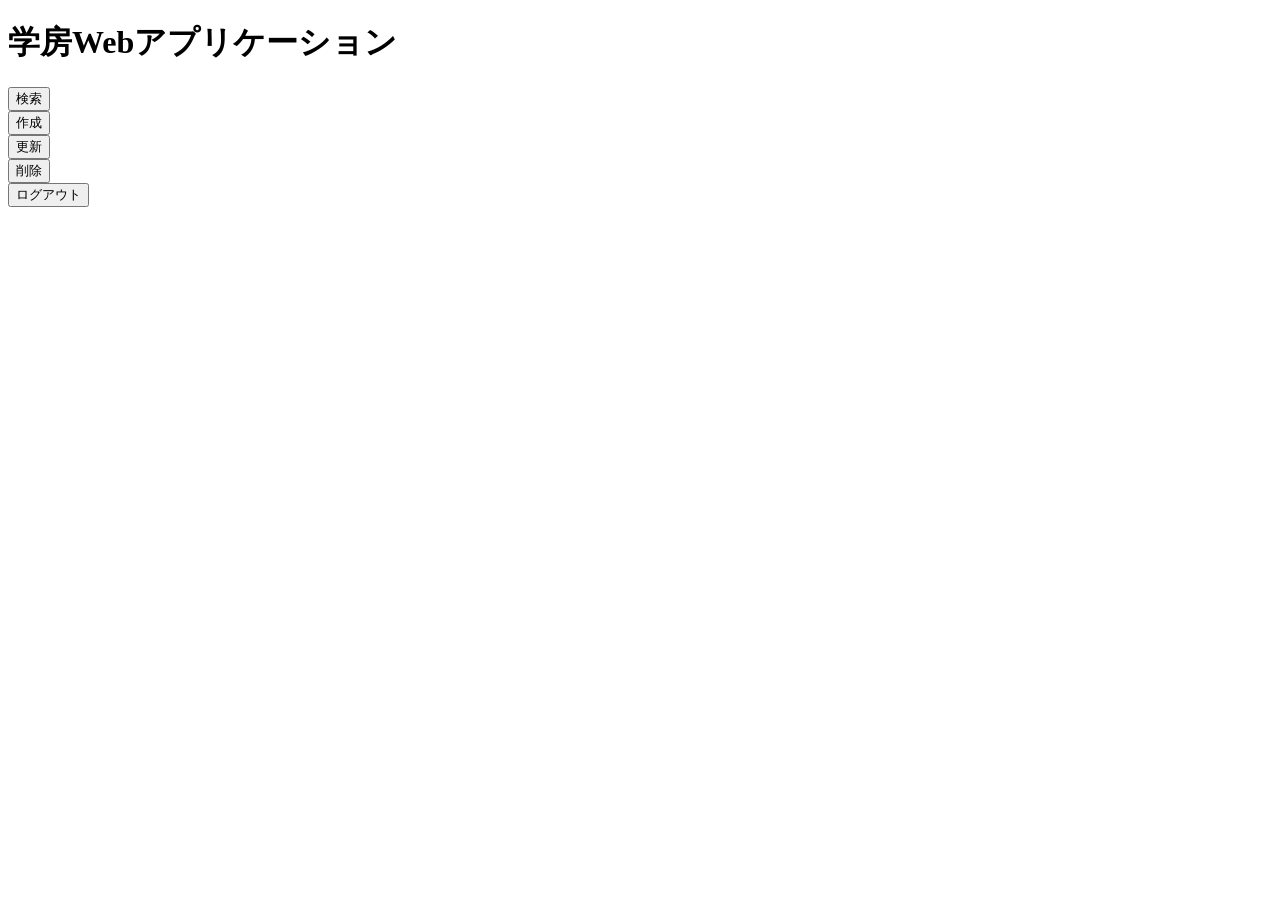
==== src/main/resources/templates/index.html @ 3647b3b3 "初コミット" ====
<!DOCTYPE html>
<html lang="ja" xmlns:th="https://www.thymeleaf.org">
<head>
    <meta charset="UTF-8">
    <meta name="viewport" content="width=device-width, initial-scale=1.0">
    <title>ホーム</title>
    <link rel="stylesheet" th:href="@{../css/style.css}">
</head>
<body>
    <div class="menu-button">
    <h1>学房Webアプリケーション</h1>
        <div sec:authorize="hasRole('USER')">
            <form th:action="@{/viewRead}" method="get">
                <input type="submit" value="検索">
            </form>
            <form th:action="@{/viewCreate}" method="get">
                <input type="submit" value="作成">
            </form>
            <form th:action="@{/viewUpdate}" method="get">
                <input type="submit" value="更新">
            </form>
            <form th:action="@{/viewDelete}" method="get">
                <input type="submit" value="削除">
            </form>
            <form th:action="@{/logout}" method="post">
                <input type="submit" value="ログアウト">
            </form>
        </div>
    </div>


    <script th:src="@{/js/script.js}"></script>
</body>
</html>
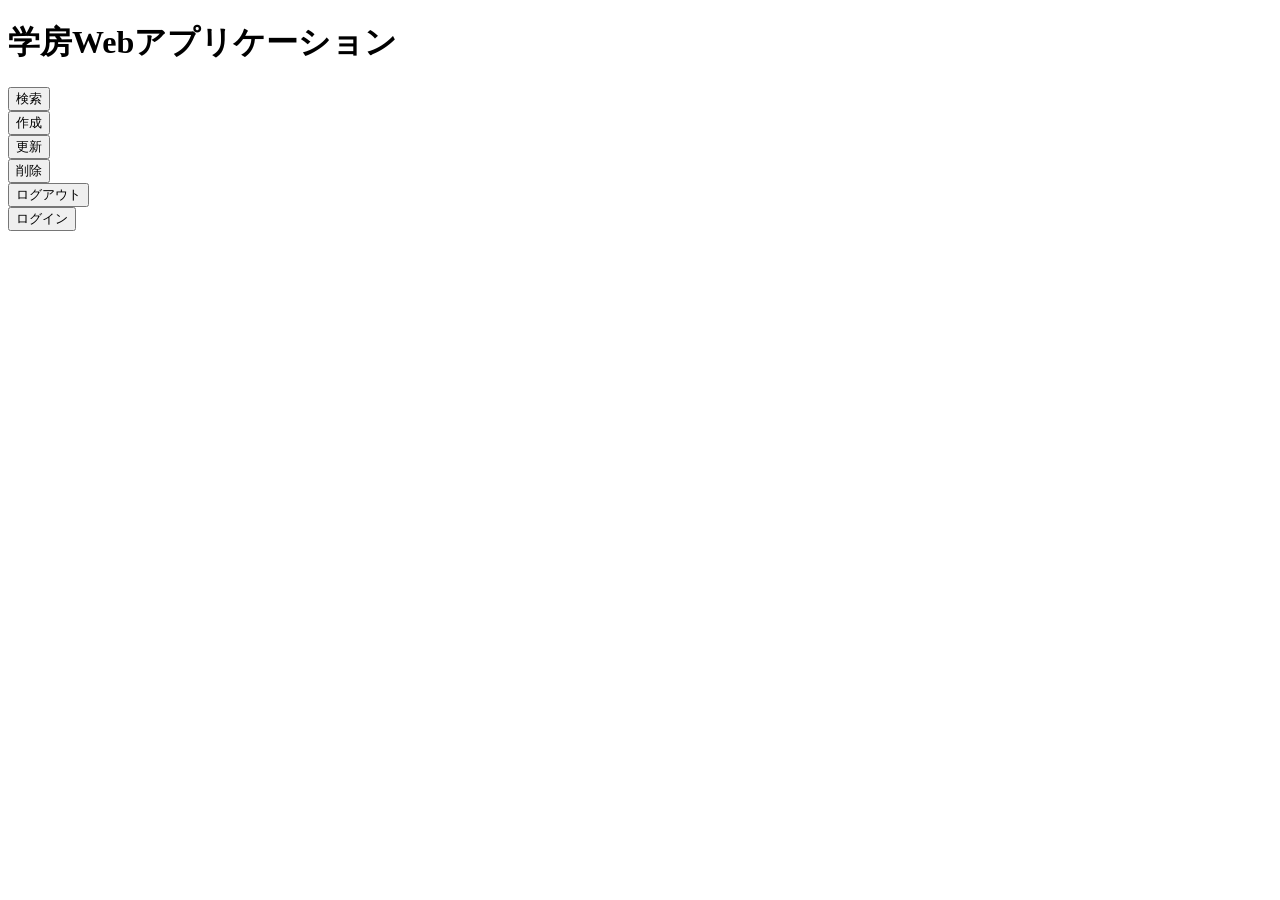
==== commit 27ec53c3: "10月13日更新" ====
--- a/src/main/resources/templates/index.html
+++ b/src/main/resources/templates/index.html
@@ -22,10 +22,15 @@
             <form th:action="@{/viewDelete}" method="get">
                 <input type="submit" value="削除">
             </form>
+
             <form th:action="@{/logout}" method="post">
                 <input type="submit" value="ログアウト">
             </form>
         </div>
+
+            <form th:action="@{/login}" method="post">
+                <input type="submit" value="ログイン">
+            </form>
     </div>
 
 
